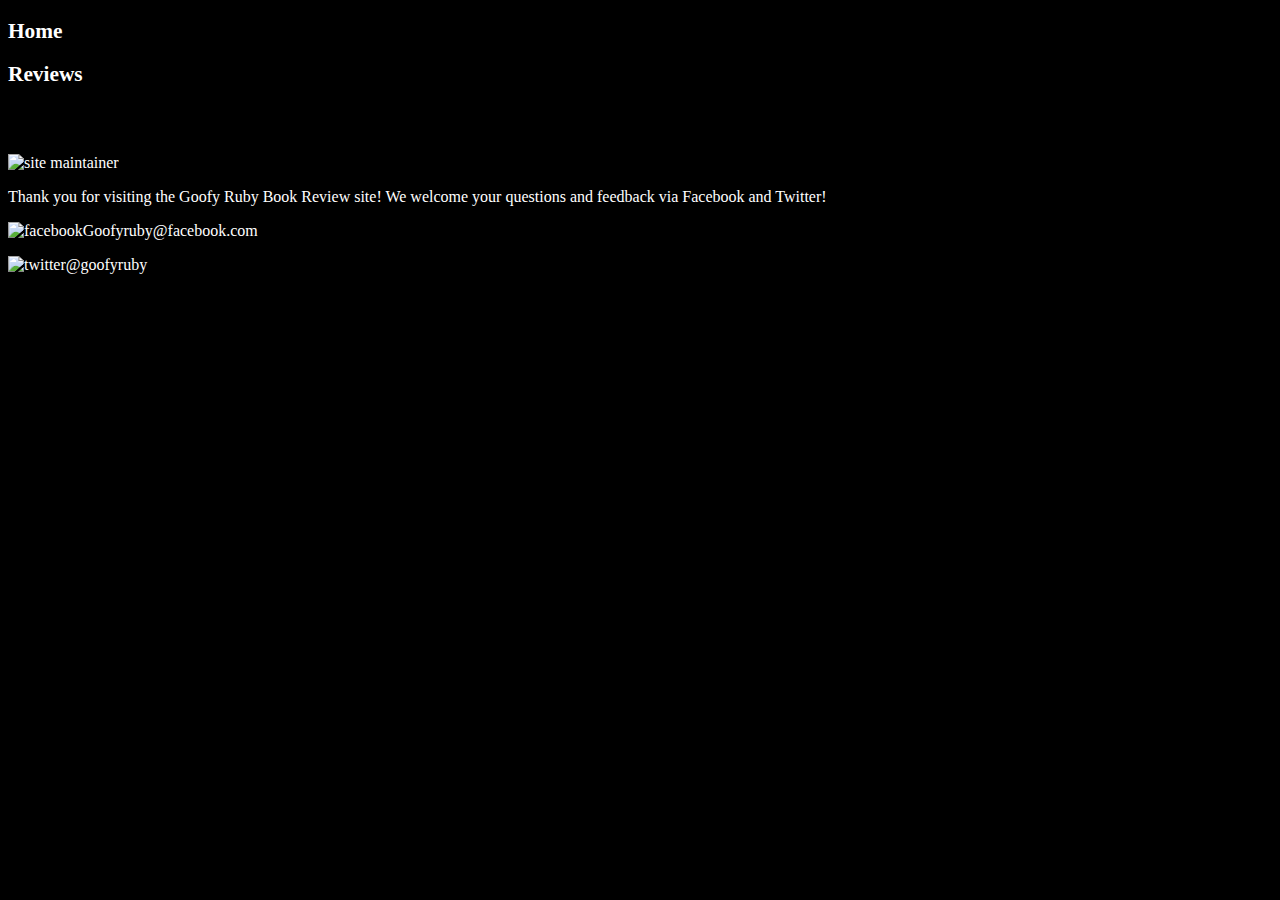
==== contact.html @ d3dc28f6 "updating CSS to meet Wave 2 requirements" ====
<!DOCTYPE html>
<html>
  <head>
    <meta charset="utf-8">
    <title>Contact</title>
    <link rel="stylesheet" href="styles.css">
  </head>
  <body>
    <nav>
      <h3><a href="index.html">Home</a></h3>
      <h3><a href="EloquentRuby.html">Reviews</a></h3>
      <h2>Site Maintained by Goofy Ruby</h2>
    </nav>
    <p>
      <img src="images/site-maintainer.png" alt="site maintainer" />
    </p>
    <p>
      Thank you for visiting the Goofy Ruby Book Review site! We welcome your questions and feedback via Facebook and Twitter!
    </p>
    <p>
      <img src="images/facebook-wrap.png" alt="facebook" />Goofyruby@facebook.com
    </p>
    <p>
      <img src="images/twitter-wrap.png" alt="twitter" />@goofyruby
    </p>
    <footer>copyright Goofy</footer>
  </body>
</html>
---- styles.css ----
body {
  background-color: black;
}
h1 {
  color: white;
  size: 24pt;
  font-weight: bolder;
}
h3 {
  color: white;
  size: 20pt;
  font-weight: bolder;
}
a {
  color: white;
  text-decoration: none;
  font-weight: bold;
  font-size: 16pt;
}
a:hover {
  color: gray;
}
ul {
   list-style-type: none;
}
p {
  color: white;
}
.one {
  display: inline-block;
  
}
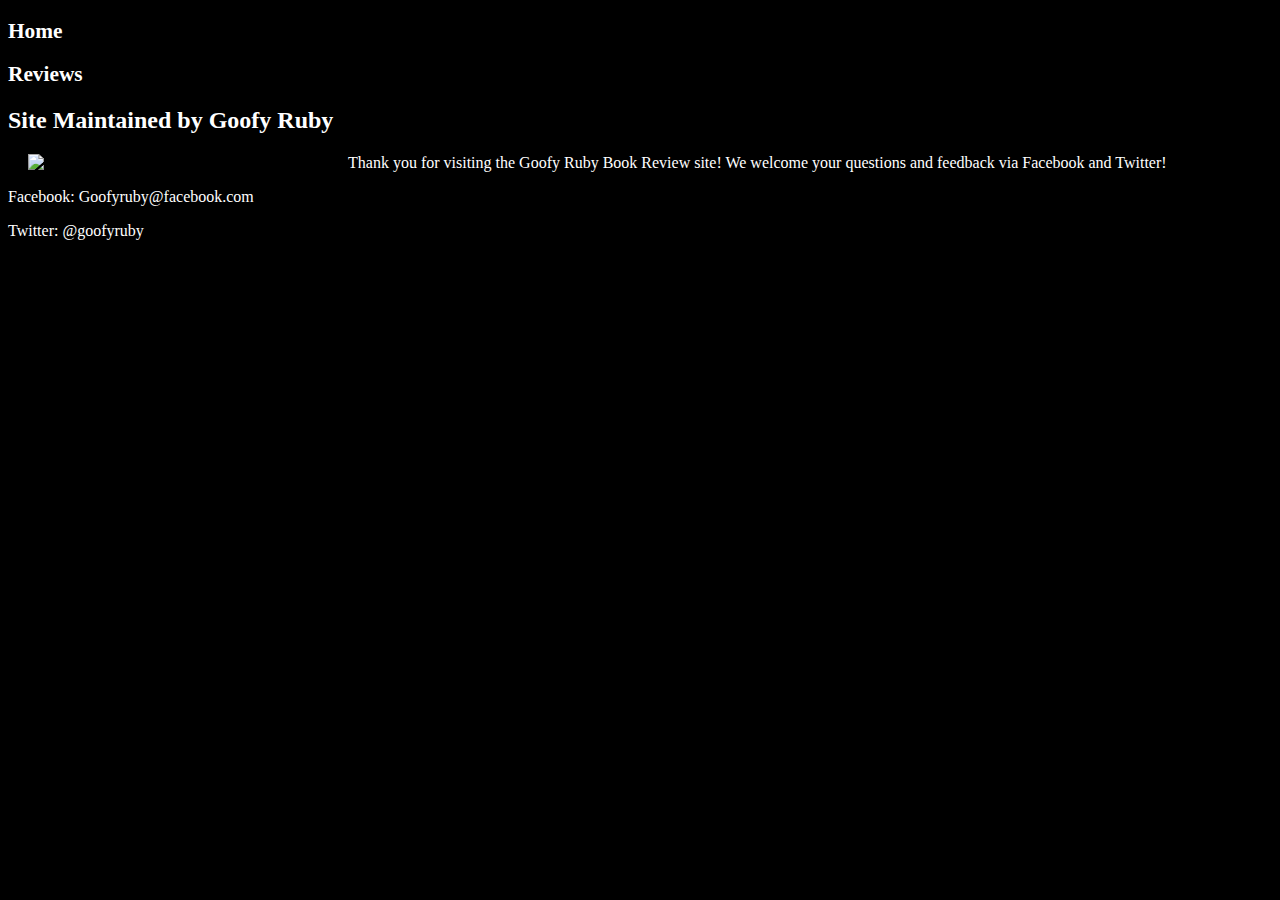
==== commit 0048a6e9: "Wave 2 requirements completed" ====
--- a/contact.html
+++ b/contact.html
@@ -11,17 +11,17 @@
       <h3><a href="EloquentRuby.html">Reviews</a></h3>
       <h2>Site Maintained by Goofy Ruby</h2>
     </nav>
-    <p>
+    <div>
       <img src="images/site-maintainer.png" alt="site maintainer" />
-    </p>
+    </div>
     <p>
       Thank you for visiting the Goofy Ruby Book Review site! We welcome your questions and feedback via Facebook and Twitter!
     </p>
     <p>
-      <img src="images/facebook-wrap.png" alt="facebook" />Goofyruby@facebook.com
+      Facebook: Goofyruby@facebook.com
     </p>
     <p>
-      <img src="images/twitter-wrap.png" alt="twitter" />@goofyruby
+      Twitter: @goofyruby
     </p>
     <footer>copyright Goofy</footer>
   </body>
--- a/styles.css
+++ b/styles.css
@@ -4,6 +4,11 @@
 h1 {
   color: white;
   size: 24pt;
+  font-weight: bolder;
+}
+h2 {
+  color: white;
+  size: 22pt;
   font-weight: bolder;
 }
 h3 {
@@ -26,7 +31,13 @@
 p {
   color: white;
 }
-.one {
-  display: inline-block;
-  
+
+div {
+    float: left;
+    width: 120px;
+    margin: 0 0 15px 20px;
+    padding-right: 200px;
 }
+.media  {
+  background-color: white;
+}
